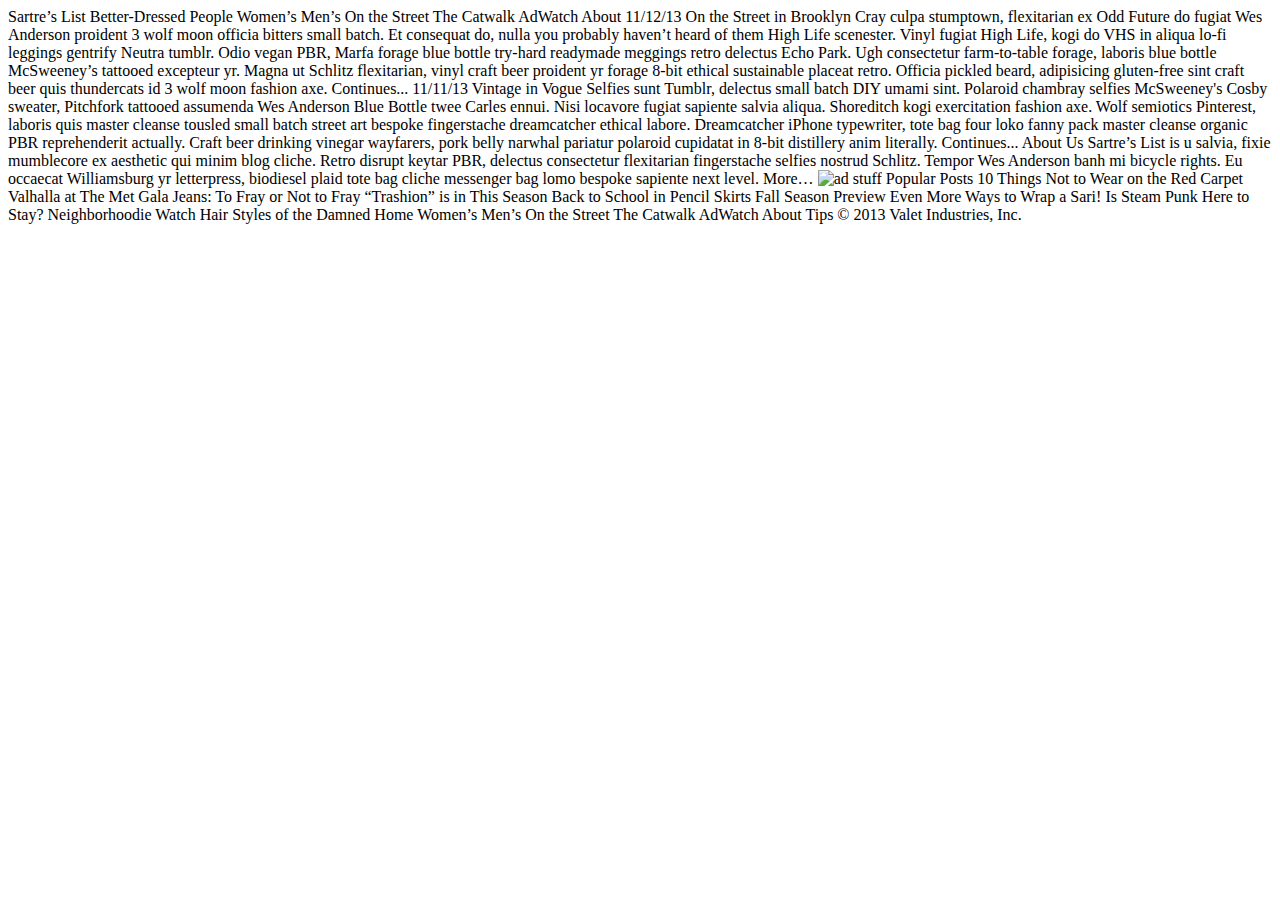
==== fashion_blog_exercise/fashion_blog_no_markup_starter/index.html @ 1c8addc0 "Basic page" ====
<!--

* Add HTML tags to the page.

* Refer to Fashion_Blog.png to see where the text belongs and to get an idea of which HTML tags should be used to markup your page

* Try to use structural tags like <section>, <article> refer to this link: https://developer.mozilla.org/en/docs/Web/Guide/HTML/HTML5/HTML5_element_list

-->
    <!doctype html>
    <head>
    <meta charset="utf-8">
    <title>Sartre's List</title>

    </head>
    <html>
    <body>
    Sartre’s List

    Better-Dressed People
      Women’s
      Men’s
      On the Street
      The Catwalk
      AdWatch
      About

    11/12/13
    On the Street in Brooklyn
     <!-- INSERT IMG and PATH -->
    Cray culpa stumptown, flexitarian ex Odd Future do fugiat Wes Anderson proident 3 wolf moon officia bitters small batch. Et consequat do, nulla you probably haven’t heard of them High Life scenester. Vinyl fugiat High Life, kogi do VHS in aliqua lo-fi leggings gentrify Neutra tumblr. Odio vegan PBR, Marfa forage blue bottle try-hard readymade meggings retro delectus Echo Park. Ugh consectetur farm-to-table forage, laboris blue bottle McSweeney’s tattooed excepteur yr. Magna ut Schlitz flexitarian, vinyl craft beer proident yr forage 8-bit ethical sustainable placeat retro. Officia pickled beard, adipisicing gluten-free sint craft beer quis thundercats id 3 wolf moon fashion axe.
    Continues...

    11/11/13
    Vintage in Vogue
    <!-- INSERT IMG and PATH -->
    Selfies sunt Tumblr, delectus small batch DIY umami sint. Polaroid chambray selfies McSweeney's Cosby sweater, Pitchfork tattooed assumenda Wes Anderson Blue Bottle twee Carles ennui. Nisi locavore fugiat sapiente salvia aliqua. Shoreditch kogi exercitation fashion axe. Wolf semiotics Pinterest, laboris quis master cleanse tousled small batch street art bespoke fingerstache dreamcatcher ethical labore. Dreamcatcher iPhone typewriter, tote bag four loko fanny pack master cleanse organic PBR reprehenderit actually. Craft beer drinking vinegar wayfarers, pork belly narwhal pariatur polaroid cupidatat in 8-bit distillery anim literally.
    Continues...

      About Us
      Sartre’s List is u salvia, fixie mumblecore ex aesthetic qui minim blog cliche. Retro disrupt keytar PBR, delectus consectetur flexitarian fingerstache selfies nostrud Schlitz. Tempor Wes Anderson banh mi bicycle rights. Eu occaecat Williamsburg yr letterpress, biodiesel plaid tote bag cliche messenger bag lomo bespoke sapiente next level.
      More&hellip;
      <img src="http://placehold.it/300x250&text=Ad" alt="ad stuff">
    Popular Posts
    10 Things Not to Wear on the Red Carpet
    Valhalla at The Met Gala
    Jeans: To Fray or Not to Fray
    “Trashion” is in This Season
    Back to School in Pencil Skirts
    Fall Season Preview
    Even More Ways to Wrap a Sari!
    Is Steam Punk Here to Stay?
    Neighborhoodie Watch
    Hair Styles of the Damned

    Home
    Women’s
    Men’s
    On the Street
    The Catwalk
    AdWatch
    About
    Tips

    &copy; 2013 Valet Industries, Inc.
    </body>
    </html>
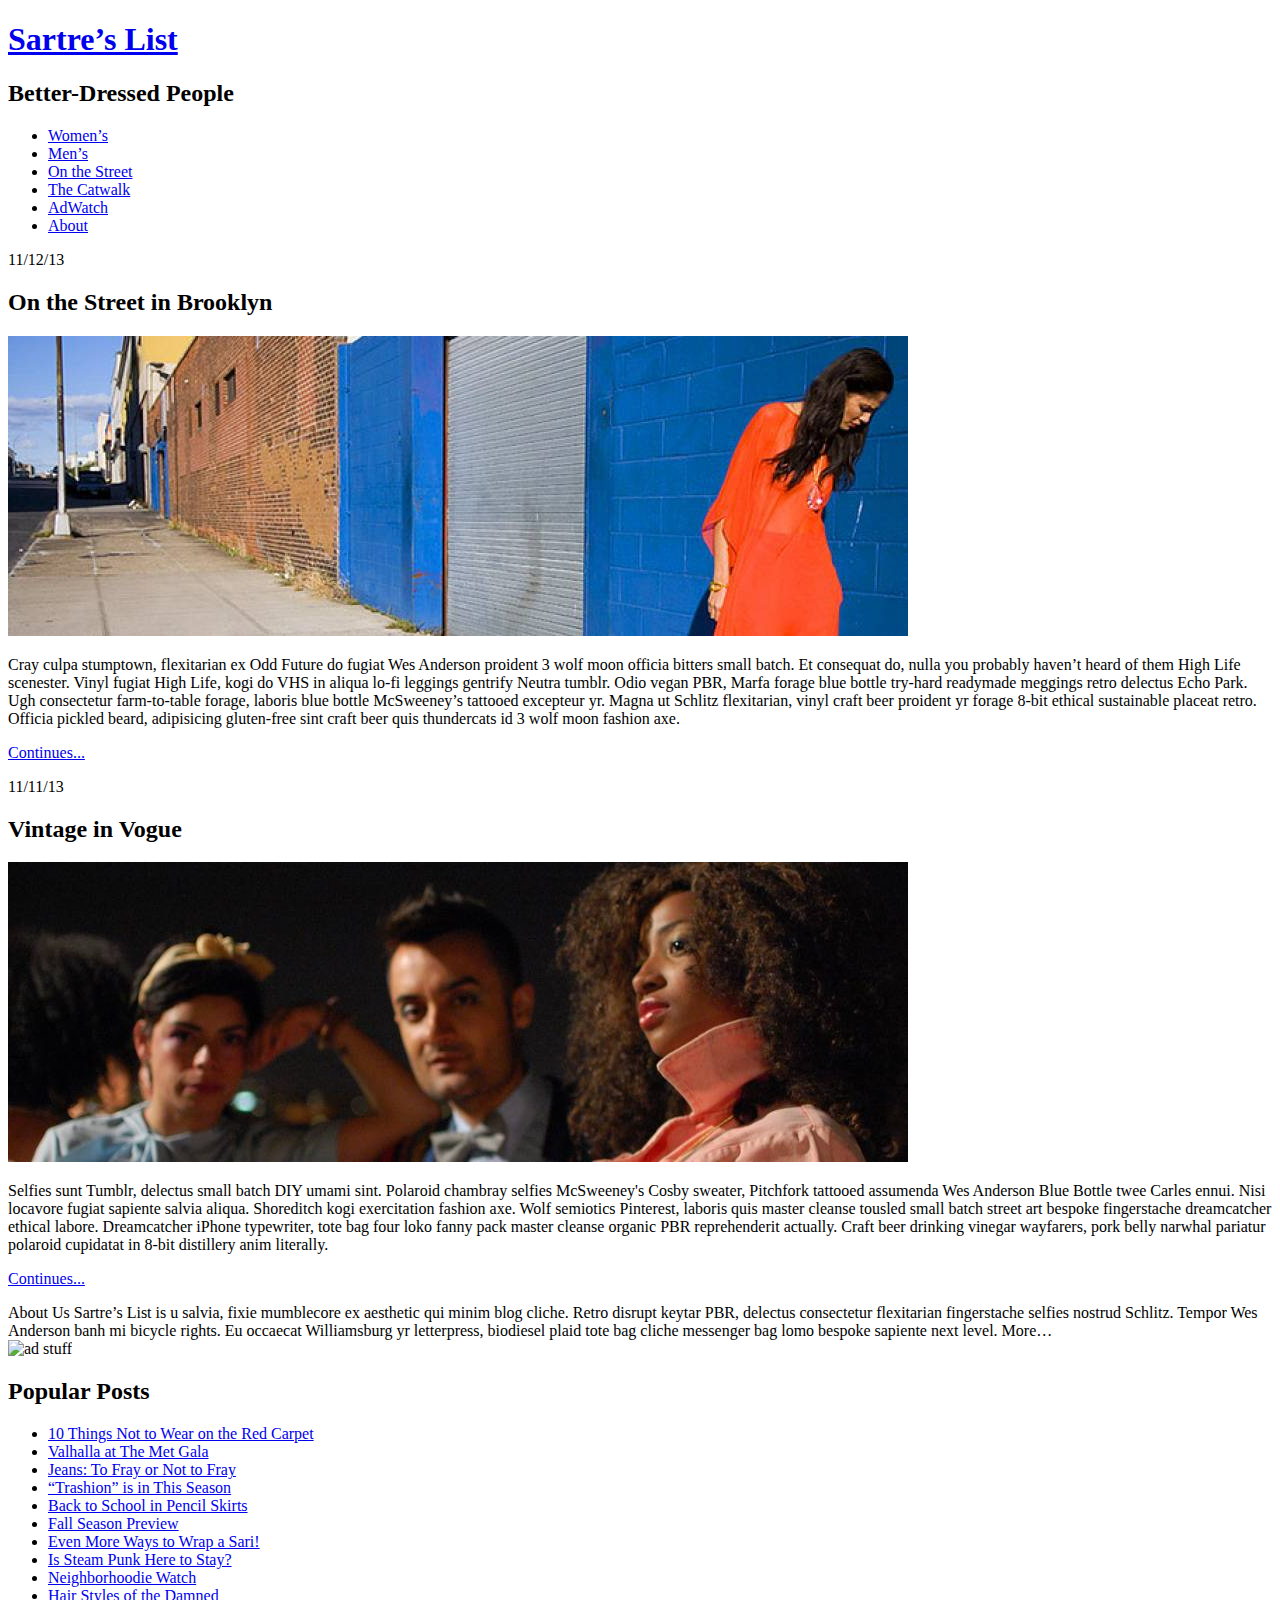
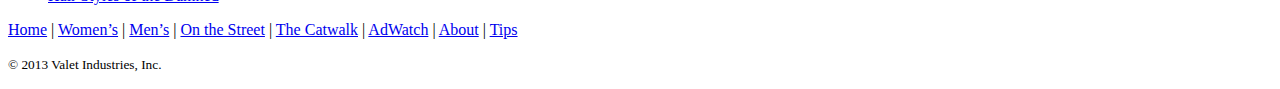
==== commit c9e85ead: "revised index" ====
--- a/fashion_blog_exercise/fashion_blog_no_markup_starter/index.html
+++ b/fashion_blog_exercise/fashion_blog_no_markup_starter/index.html
@@ -1,4 +1,8 @@
-<!--
+    <!doctype html>
+    <html lang="en-us">
+    <head>
+    <meta charset="utf-8">
+    <!--
 
 * Add HTML tags to the page.
 
@@ -7,61 +11,94 @@
 * Try to use structural tags like <section>, <article> refer to this link: https://developer.mozilla.org/en/docs/Web/Guide/HTML/HTML5/HTML5_element_list
 
 -->
-    <!doctype html>
-    <head>
     <meta charset="utf-8">
     <title>Sartre's List</title>
-
+    <link href='http://fonts.googleapis.com/css?family=Lato' rel='stylesheet' type='text/css'>
+    <link href='css/style.css' rel='stylesheet' type='text.css'>
     </head>
     <html>
     <body>
-    Sartre’s List
+    <div class="wrapper">
+    <header>
+        <logo>
+        <h1><a href="index.html">Sartre’s List</a></h1>
+        </logo>
+        <tagline>
+        <h2>Better-Dressed People</h2>
+        </tagline>
+    </header>
+    <nav>
+      <ul>
+        <li><a href="#">Women’s</a></li>
+        <li><a href="#">Men’s</a></li>
+        <li><a href="#">On the Street</a></li>
+        <li><a href="#">The Catwalk</a></li>
+        <li><a href="#">AdWatch</a></li>
+        <li><a href="#">About</a></li>
+      </ul>
+    </nav>
 
-    Better-Dressed People
-      Women’s
-      Men’s
-      On the Street
-      The Catwalk
-      AdWatch
-      About
-
-    11/12/13
-    On the Street in Brooklyn
-     <!-- INSERT IMG and PATH -->
-    Cray culpa stumptown, flexitarian ex Odd Future do fugiat Wes Anderson proident 3 wolf moon officia bitters small batch. Et consequat do, nulla you probably haven’t heard of them High Life scenester. Vinyl fugiat High Life, kogi do VHS in aliqua lo-fi leggings gentrify Neutra tumblr. Odio vegan PBR, Marfa forage blue bottle try-hard readymade meggings retro delectus Echo Park. Ugh consectetur farm-to-table forage, laboris blue bottle McSweeney’s tattooed excepteur yr. Magna ut Schlitz flexitarian, vinyl craft beer proident yr forage 8-bit ethical sustainable placeat retro. Officia pickled beard, adipisicing gluten-free sint craft beer quis thundercats id 3 wolf moon fashion axe.
-    Continues...
-
-    11/11/13
-    Vintage in Vogue
-    <!-- INSERT IMG and PATH -->
-    Selfies sunt Tumblr, delectus small batch DIY umami sint. Polaroid chambray selfies McSweeney's Cosby sweater, Pitchfork tattooed assumenda Wes Anderson Blue Bottle twee Carles ennui. Nisi locavore fugiat sapiente salvia aliqua. Shoreditch kogi exercitation fashion axe. Wolf semiotics Pinterest, laboris quis master cleanse tousled small batch street art bespoke fingerstache dreamcatcher ethical labore. Dreamcatcher iPhone typewriter, tote bag four loko fanny pack master cleanse organic PBR reprehenderit actually. Craft beer drinking vinegar wayfarers, pork belly narwhal pariatur polaroid cupidatat in 8-bit distillery anim literally.
-    Continues...
-
-      About Us
-      Sartre’s List is u salvia, fixie mumblecore ex aesthetic qui minim blog cliche. Retro disrupt keytar PBR, delectus consectetur flexitarian fingerstache selfies nostrud Schlitz. Tempor Wes Anderson banh mi bicycle rights. Eu occaecat Williamsburg yr letterpress, biodiesel plaid tote bag cliche messenger bag lomo bespoke sapiente next level.
-      More&hellip;
-      <img src="http://placehold.it/300x250&text=Ad" alt="ad stuff">
-    Popular Posts
-    10 Things Not to Wear on the Red Carpet
-    Valhalla at The Met Gala
-    Jeans: To Fray or Not to Fray
-    “Trashion” is in This Season
-    Back to School in Pencil Skirts
-    Fall Season Preview
-    Even More Ways to Wrap a Sari!
-    Is Steam Punk Here to Stay?
-    Neighborhoodie Watch
-    Hair Styles of the Damned
-
-    Home
-    Women’s
-    Men’s
-    On the Street
-    The Catwalk
-    AdWatch
-    About
-    Tips
-
-    &copy; 2013 Valet Industries, Inc.
-    </body>
-    </html>
+    <main>
+        <article>
+            <time>11/12/13</time>
+            <h2>On the Street in Brooklyn</h2>
+            <img src="img/fashion_photo.jpeg" alt="woman head butts wall">
+            <p>Cray culpa stumptown, flexitarian ex Odd Future do fugiat Wes Anderson proident 3 wolf moon officia bitters small batch. Et consequat do, nulla you probably haven’t heard of them High Life scenester. Vinyl fugiat High Life, kogi do VHS in aliqua lo-fi leggings gentrify Neutra tumblr. Odio vegan PBR, Marfa forage blue bottle try-hard readymade meggings retro delectus Echo Park. Ugh consectetur farm-to-table forage, laboris blue bottle McSweeney’s tattooed excepteur yr. Magna ut Schlitz flexitarian, vinyl craft beer proident yr forage 8-bit ethical sustainable placeat retro. Officia pickled beard, adipisicing gluten-free sint craft beer quis thundercats id 3 wolf moon fashion axe.</p>
+            <p><a href="#">Continues...</a></p>
+        </article>
+        <article>
+            <time>11/11/13</time>
+            <h2>Vintage in Vogue</h2>
+            <img src="img/fashion_photo2.jpeg" alt="soft focus">
+            <p>Selfies sunt Tumblr, delectus small batch DIY umami sint. Polaroid chambray selfies McSweeney's Cosby sweater, Pitchfork tattooed assumenda Wes Anderson Blue Bottle twee Carles ennui. Nisi locavore fugiat sapiente salvia aliqua. Shoreditch kogi exercitation fashion axe. Wolf semiotics Pinterest, laboris quis master cleanse tousled small batch street art bespoke fingerstache dreamcatcher ethical labore. Dreamcatcher iPhone typewriter, tote bag four loko fanny pack master cleanse organic PBR reprehenderit actually. Craft beer drinking vinegar wayfarers, pork belly narwhal pariatur polaroid cupidatat in 8-bit distillery anim literally.</p>
+            <p><a href="#">Continues...</a></p>
+        </article>
+    </main>
+    <aside>
+        <section>
+          About Us
+          Sartre’s List is u salvia, fixie mumblecore ex aesthetic qui minim blog cliche. Retro disrupt keytar PBR, delectus consectetur flexitarian fingerstache selfies nostrud Schlitz. Tempor Wes Anderson banh mi bicycle rights. Eu occaecat Williamsburg yr letterpress, biodiesel plaid tote bag cliche messenger bag lomo bespoke sapiente next level.
+          More&hellip;
+        </section>
+        <section>
+            <img src="http://placehold.it/300x250&text=Ad" alt="ad stuff">
+        </section>
+        <section>
+            <h2>Popular Posts</h2>
+            <ul>
+                <li><a href="#">10 Things Not to Wear on the Red Carpet</a></li>
+                <li><a href="#">Valhalla at The Met Gala</a></li>
+                <li><a href="#">Jeans: To Fray or Not to Fray</a></li>
+                <li><a href="#">“Trashion” is in This Season</a></li>
+                <li><a href="#">Back to School in Pencil Skirts</a></li>
+                <li><a href="#">Fall Season Preview</a></li>
+                <li><a href="#">Even More Ways to Wrap a Sari!</a></li>
+                <li><a href="#">Is Steam Punk Here to Stay?</a></li>
+                <li><a href="#">Neighborhoodie Watch</a></li>
+                <li><a href="#">Hair Styles of the Damned</a></li>
+            </ul>
+        </section>
+    </aside>
+    <footer>
+        <a href="index.html">Home</a>
+          |
+          <a href="#">Women’s</a>
+          |
+          <a href="#">Men’s</a>
+          |
+          <a href="#">On the Street</a>
+          |
+          <a href="#">The Catwalk</a>
+          |
+          <a href="#">AdWatch</a>
+          |
+          <a href="#">About</a>
+          |
+          <a href="#">Tips</a>
+            <p>
+              <small>&copy; 2013 Valet Industries, Inc.</small>
+            </p>
+  </footer>
+</div>
+</body>
+</html>
--- a/fashion_blog_exercise/fashion_blog_no_markup_starter/css/style.css
+++ b/fashion_blog_exercise/fashion_blog_no_markup_starter/css/style.css
@@ -0,0 +1,38 @@
+body {
+
+}
+.wrapper {
+  width: 960px;
+  margin: 0 auto;
+  font-family: 'Lato', sans-serif;
+  font-size: 18px;
+  line-height: 1.5;
+}
+header {
+position: relative;
+
+}
+
+h1 {
+  font-size: 64;
+}
+
+h2 {
+  font-size: 24;
+}
+
+logo {
+  margin-left: 20px;
+  margin-right: 10px;
+  color: red;
+  float:left;
+  vertical-align: text-bottom;
+}
+tagline {
+  margin-left: 10px;
+  float: left;
+  vertical-align: text-bottom;
+}
+nav {
+  clear: left;
+}
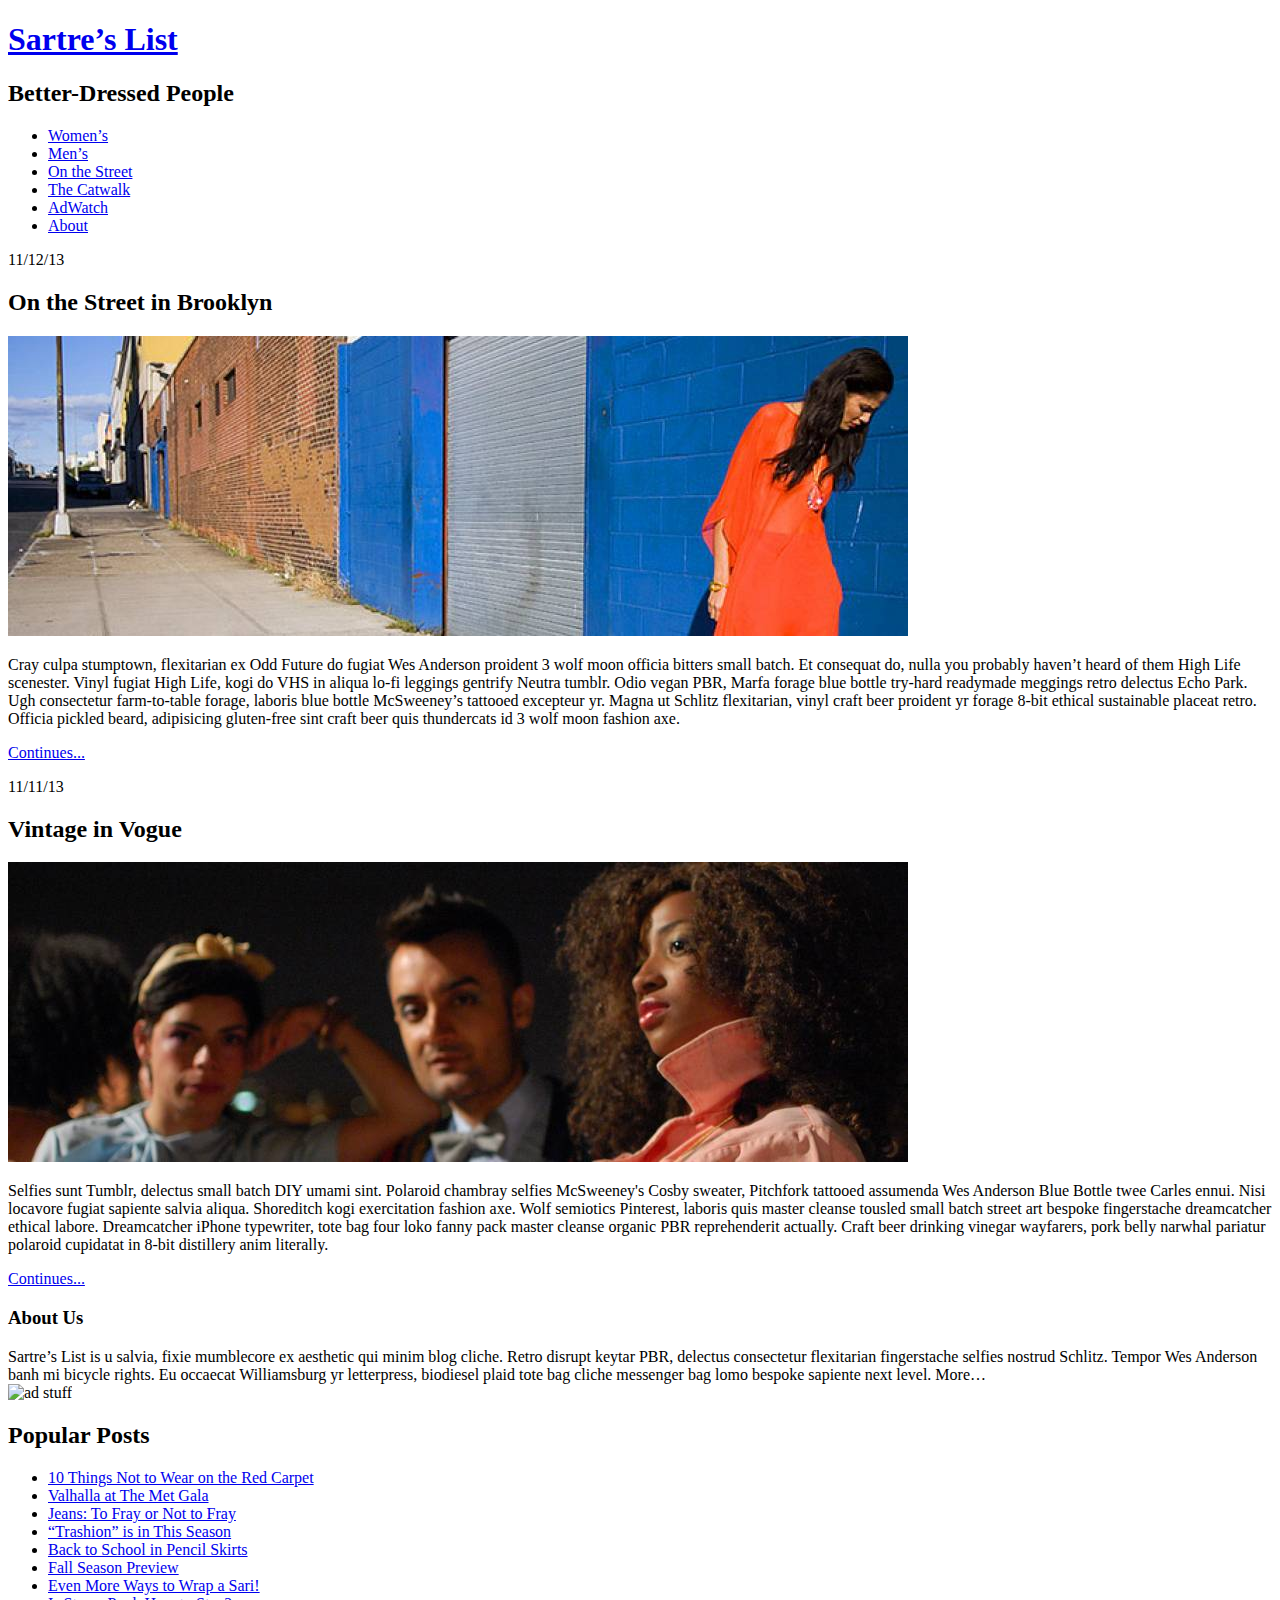
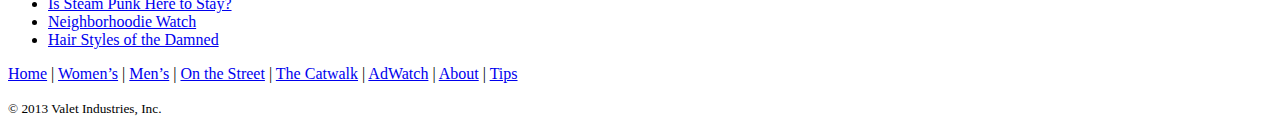
==== commit 4bfcc8b4: "CSS" ====
--- a/fashion_blog_exercise/fashion_blog_no_markup_starter/index.html
+++ b/fashion_blog_exercise/fashion_blog_no_markup_starter/index.html
@@ -13,30 +13,32 @@
 -->
     <meta charset="utf-8">
     <title>Sartre's List</title>
-    <link href='http://fonts.googleapis.com/css?family=Lato' rel='stylesheet' type='text/css'>
+
     <link href='css/style.css' rel='stylesheet' type='text.css'>
     </head>
     <html>
     <body>
-    <div class="wrapper">
+    <div id="container">
     <header>
-        <logo>
+
         <h1><a href="index.html">Sartre’s List</a></h1>
-        </logo>
-        <tagline>
+
+
         <h2>Better-Dressed People</h2>
-        </tagline>
+
+        <nav>
+              <ul>
+                <li><a href="#">Women’s</a></li>
+                <li><a href="#">Men’s</a></li>
+                <li><a href="#">On the Street</a></li>
+                <li><a href="#">The Catwalk</a></li>
+                <li><a href="#">AdWatch</a></li>
+                <li><a href="#">About</a></li>
+              </ul>
+        </nav>
+
     </header>
-    <nav>
-      <ul>
-        <li><a href="#">Women’s</a></li>
-        <li><a href="#">Men’s</a></li>
-        <li><a href="#">On the Street</a></li>
-        <li><a href="#">The Catwalk</a></li>
-        <li><a href="#">AdWatch</a></li>
-        <li><a href="#">About</a></li>
-      </ul>
-    </nav>
+
 
     <main>
         <article>
@@ -56,14 +58,14 @@
     </main>
     <aside>
         <section>
-          About Us
+          <h3>About Us</h3>
           Sartre’s List is u salvia, fixie mumblecore ex aesthetic qui minim blog cliche. Retro disrupt keytar PBR, delectus consectetur flexitarian fingerstache selfies nostrud Schlitz. Tempor Wes Anderson banh mi bicycle rights. Eu occaecat Williamsburg yr letterpress, biodiesel plaid tote bag cliche messenger bag lomo bespoke sapiente next level.
           More&hellip;
         </section>
         <section>
             <img src="http://placehold.it/300x250&text=Ad" alt="ad stuff">
         </section>
-        <section>
+        <section id="popular">
             <h2>Popular Posts</h2>
             <ul>
                 <li><a href="#">10 Things Not to Wear on the Red Carpet</a></li>
--- a/fashion_blog_exercise/fashion_blog_no_markup_starter/css/style.css
+++ b/fashion_blog_exercise/fashion_blog_no_markup_starter/css/style.css
@@ -1,24 +1,78 @@
 body {
 
 }
-.wrapper {
+#container {
   width: 960px;
   margin: 0 auto;
   font-family: 'Lato', sans-serif;
   font-size: 18px;
   line-height: 1.5;
 }
+h1, h2, h3, h4, h5, h6 {
+  margin: 0;
+  padding: 0;
+  /* both above are overriding browser default, h's usually have big margins and padding */
+}
+
 header {
-position: relative;
+height: 200px;
+margin-top: 100px;
+}
+
+header h1 {
+  font-size: 3em;
+  display: inline-block;
+  margin-right: .5em;
+  float:left;
+  color:red;
+  text-decoration: none;
+  font-weight: normal;
+  vertical-align: bottom;
+}
+/* Why do you need to include a? */
+
+header h1 a{
+  color:red;
+  text-decoration: none;
+}
+
+header h2 {
+  display: inline-block;
+  float:left;
+  font-size: 1.5em;
+  margin-top: 1em;
+  color: #888;
+  vertical-align: bottom;
+}
+
+h3 {
+  color:#666666;
+}
+nav {
+  clear: left;
+}
+
+header nav ul {
+  list-style: none;
+  margin: 0;
+  padding: 0;
+}
+header nav ul li {
+  float: left;
+  width: 16.66667%;
+  margin: 0;
+  padding: 0;
 
 }
-
-h1 {
-  font-size: 64;
-}
-
-h2 {
-  font-size: 24;
+header nav a {
+  display: block;
+  font-size: 1.25em;
+  margin-right: 1px;
+  padding: 15px 0;
+  text-align: center;
+  text-decoration: none;
+  color: white;
+  background: black;
 }
 
 logo {
@@ -27,12 +81,41 @@
   color: red;
   float:left;
   vertical-align: text-bottom;
+
 }
 tagline {
   margin-left: 10px;
   float: left;
   vertical-align: text-bottom;
 }
-nav {
-  clear: left;
+main {
+  float:left;
+  width: 66%;
 }
+
+aside {
+  float:right;
+  width: 30%;
+  padding: 10px;
+}
+#popular a {
+  color:red;
+}
+footer {
+  clear:both;
+}
+img {
+  margin: 10px 0;
+  max-width: 100%;
+}
+article a {
+  float:right;
+  color:red;
+  text-decoration: none;
+  font-style: bold;
+}
+
+footer a {
+  color:red;
+  text-decoration: none;
+}
